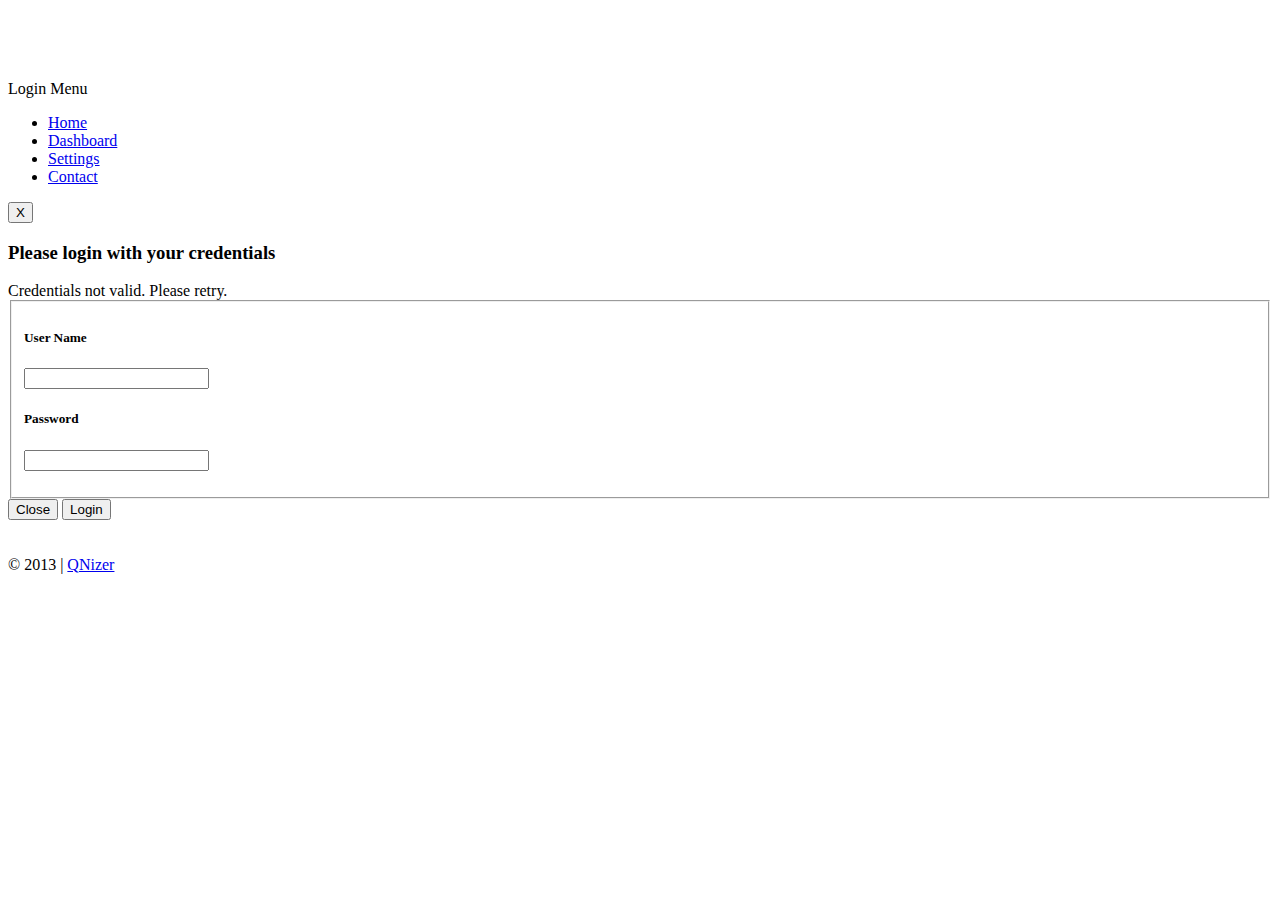
==== Q-Nizer/src/main/webapp/WEB-INF/html/index.html @ 3b821fd6 "Integration with MongonDB and Nexmo SMS Provider" ====
<!DOCTYPE html>
<html lang="en"  ng-app="AngularSpringApp">
	<head>
	<title>Q-Buster</title>
	<meta charset="utf-8">
	<link rel="icon" href="resources/images/queue.png" type="image/x-icon">
    <link rel="shortcut icon" href="images/queue.png" type="image/x-icon" />
    <meta name="description" content="Manage your customer's waiting time">
    <meta name="keywords" content="queue, customer, management, waittime, nowait">
    <meta name="author" content="">  
	<link rel="stylesheet" href="resources/bootstrap/css/bootstrap.css" type="text/css" media="screen">
	<link rel="stylesheet" href="resources/bootstrap/css/responsive.css" type="text/css" media="screen">
	<link rel="stylesheet" href="resources/bootstrap/css/bootstrap-modal.css" type="text/css" media="screen">
	<link rel="stylesheet" href="resources/bootstrap/css/style.css" type="text/css" media="screen">
	<link rel="stylesheet" href="resources/bootstrap/css/touchTouch.css" type="text/css" media="screen">
	<link rel="stylesheet" href="resources/bootstrap/css/kwicks-slider.css" type="text/css" media="screen">
	<link href='resources/css/font.css' rel='stylesheet' type='text/css'>
	<link href="resources/footable/footable-0.1.css" rel="stylesheet" type="text/css" />
 	<link href="resources/footable/footable.sortable-0.1.css" rel="stylesheet" type="text/css" />
	<script type="text/javascript" src="resources/js/jquery.js"></script>
    <script type="text/javascript" src="resources/js/superfish.js"></script>
	<script type="text/javascript" src="resources/js/jquery.flexslider-min.js"></script>
	<script type="text/javascript" src="resources/js/jquery.kwicks-1.5.1.js"></script>
	<script type="text/javascript" src="resources/js/jquery.easing.1.3.js"></script>
	<script type="text/javascript" src="resources/js/jquery.cookie.js"></script>    
	<script type="text/javascript" src="resources/js/jquery.dataTables.js"></script>   
	<script type="text/javascript" src="resources/js/touchTouch.jquery.js"></script>
	<script src="resources/js/forms.js"></script>
	<script src="resources/js/DT_bootstrap.js"></script>
	<script type="text/javascript">if($(window).width()>1024){document.write("<"+"script src='resources/js/jquery.preloader.js'></"+"script>");}</script>

	<script>		
		 jQuery(window).load(function() {	
		 $x = $(window).width();		
	if($x > 1024)
	{			
	jQuery("#content .row").preloader();    }	
		 
     jQuery('.magnifier').touchTouch();			
    jQuery('.spinner').animate({'opacity':0},1000,'easeOutCubic',function (){jQuery(this).css('display','none')});	
  		  }); 
				
	</script>

	<!--[if lt IE 8]>
  		<div style='text-align:center'><a href="http://www.microsoft.com/windows/internet-explorer/default.aspx?ocid=ie6_countdown_bannercode"><img src="http://www.theie6countdown.com/img/upgrade.jpg"border="0"alt=""/></a></div>  
 	<![endif]-->
	<!--[if (gt IE 9)|!(IE)]><!-->
	<!--<![endif]-->
	<!--[if lt IE 9]>
    <script src="js/html5.js"></script>
    <link rel="stylesheet" href="resources/bootstrap/css/docs.css" type="text/css" media="screen">
    <link rel="stylesheet" href="resources/bootstrap/css/ie.css" type="text/css" media="screen">
    <link href='css/font.css' rel='stylesheet' type='text/css'>
  <![endif]-->
  
</head>
<body class="qnizer">
<div class="spinner"></div> 
<!-- header start -->
<header >
      <div class="container clearfix">
    <div class="row">
        <div class="span12">
        <div class="navbar navbar_" >
            <div class="container">
            <h1 class="brand brand_"><a href="#/home"><img alt="" src="resources/images/logo.png"> </a></h1>
            
             <a class="btn btn-navbar" id="login-link" ng-click="launchLogin()">Login</a>
             
             <a class="btn btn-navbar" data-toggle="collapse" data-target=".nav-collapse_">Menu <span class="icon-bar"></span> </a>
             
             <div class="nav-collapse nav-collapse_  collapse" id="menu">
                  <ul class="nav sf-menu">
                <li class="active"><a href="#/home">Home</a></li>
                <li><a href="#/dashboard">Dashboard</a></li>
                <li><a href="blog.html">Settings</a></li>
                <li><a href="contact.html">Contact</a></li>
                
              </ul>
                </div>
 	         </div>
            </div>
      </div>
        </div>
  </div>
</header>

<div id="login-holder" class="modal hide fade" tabindex="-1" data-width="760">
  <div class="modal-header">
    <button type="button" class="close" data-dismiss="modal" aria-hidden="true">X</button>
    <h3>Please login with your credentials</h3>
  </div>
  
  <div id="login-inner" ng:controller="LoginController">
  <div class="alert alert-error" ng-show="error">
   		Credentials not valid. Please retry.
   </div>
   <form ng-submit="login()">
  <div class="modal-body">
    <div class="row-fluid">
     <fieldset>
      <div class="span6">
        <h5>User Name</h5>
        <p><input type="text" class="login-inp" ng-model="username"class="span12"></p>
      </div>
      <div class="span6">
        <h5>Password</h5>
        <p><input type="password" class="login-inp" ng-model="password" class="span12"></p>
      </div>
      </fieldset>
    </div>
  </div>
  <div class="modal-footer">
    <button type="button" data-dismiss="modal" class="btn">Close</button>
    <button type="submit" class="btn btn-1">Login</button>
  </div>
  </form>
  </div>
</div>
 
<div class="bg-content" id="main-content">
	<div class="container">
		<div ng-view></div>
	</div>
</div>
	
<div><BR/><BR/></div>

<!-- footer -->
<footer>
  <div class="container clearfix">
    <div class="privacy pull-left">&copy; 2013 | <a href="#/home">QNizer</a></div>
  </div>
    </footer>
<script type="text/javascript" src="js/bootstrap.js"></script>
</body>
</html>
<script type="text/javascript" src="resources/js/bootstrap.js"></script>
<script src="resources/js/lib/angular/angular.min.js"></script>
<script src="resources/js/lib/angular/angular-sanitize.min.js"></script>

<!-- chart libraries start -->
<script src="resources/js/lib/charts/excanvas.js"></script>
<script src="resources/js/lib/charts/jquery.flot.min.js"></script>
<script src="resources/js/lib/charts/jquery.flot.pie.min.js"></script>
<script src="resources/js/lib/charts/jquery.flot.stack.js"></script>
<script src="resources/js/lib/charts/jquery.flot.resize.min.js"></script>
<script src="resources/js/lib/charts/nizer-charts.js"></script>
<!-- chart libraries end -->
	
<script src="resources/js/app.js"></script>
<script src="resources/js/services.js"></script>
<script src="resources/js/controllers/HomeController.js"></script>
<script src="resources/js/filters.js"></script>
<script src="resources/js/directives.js"></script>
<script src="resources/js/content-type.js"></script>
<script src="resources/js/http-auth-interceptor.js"></script>
<script src="resources/js/auth-events.js"></script>

<script src="resources/footable/footable.js"></script>
<script src="resources/footable/footable.sortable.js"></script>
<script src="resources/js/controllers/LoginController.js"></script>

<script src="resources/js/event-source.js"></script>
</body>
</html>

<!--<script src="resources/js/controllers/DashboardController.js"></script>
<script src="resources/js/controllers/SettingsController.js"></script>
<script src="resources/js/controllers/ContactController.js"></script>
 -->
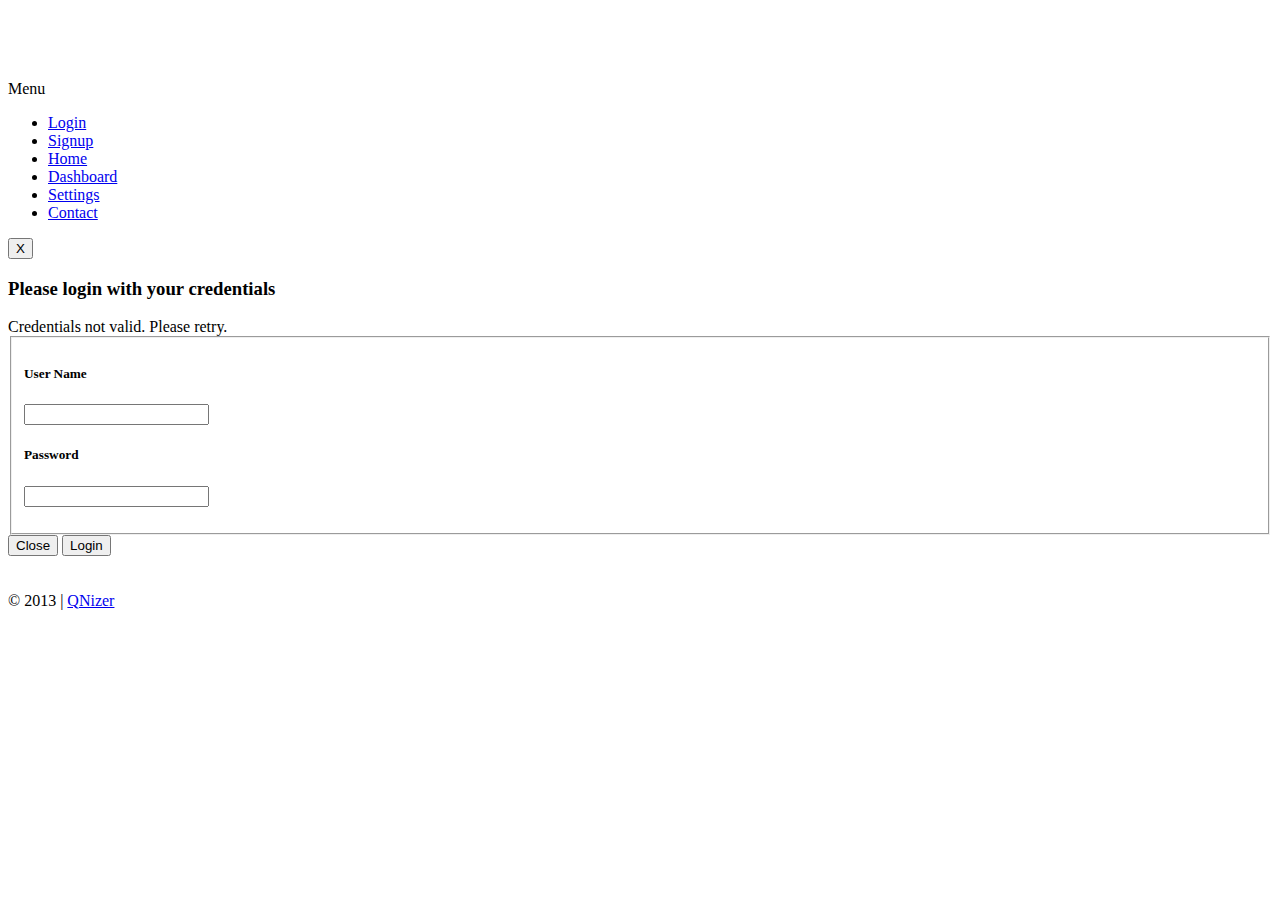
==== commit 905c6a96: "Lots and Lots of changes" ====
--- a/Q-Nizer/src/main/webapp/WEB-INF/html/index.html
+++ b/Q-Nizer/src/main/webapp/WEB-INF/html/index.html
@@ -1,7 +1,7 @@
 <!DOCTYPE html>
 <html lang="en"  ng-app="AngularSpringApp">
 	<head>
-	<title>Q-Buster</title>
+	<title>Q-Nizer</title>
 	<meta charset="utf-8">
 	<link rel="icon" href="resources/images/queue.png" type="image/x-icon">
     <link rel="shortcut icon" href="images/queue.png" type="image/x-icon" />
@@ -23,7 +23,7 @@
 	<script type="text/javascript" src="resources/js/jquery.kwicks-1.5.1.js"></script>
 	<script type="text/javascript" src="resources/js/jquery.easing.1.3.js"></script>
 	<script type="text/javascript" src="resources/js/jquery.cookie.js"></script>    
-	<script type="text/javascript" src="resources/js/jquery.dataTables.js"></script>   
+	<script type="text/javascript" src="resources/js/jquery.dataTables.js"></script>  
 	<script type="text/javascript" src="resources/js/touchTouch.jquery.js"></script>
 	<script src="resources/js/forms.js"></script>
 	<script src="resources/js/DT_bootstrap.js"></script>
@@ -48,7 +48,7 @@
 	<!--[if (gt IE 9)|!(IE)]><!-->
 	<!--<![endif]-->
 	<!--[if lt IE 9]>
-    <script src="js/html5.js"></script>
+    <script src="resources/js/html5.js"></script>
     <link rel="stylesheet" href="resources/bootstrap/css/docs.css" type="text/css" media="screen">
     <link rel="stylesheet" href="resources/bootstrap/css/ie.css" type="text/css" media="screen">
     <link href='css/font.css' rel='stylesheet' type='text/css'>
@@ -65,18 +65,15 @@
         <div class="navbar navbar_" >
             <div class="container">
             <h1 class="brand brand_"><a href="#/home"><img alt="" src="resources/images/logo.png"> </a></h1>
-            
-             <a class="btn btn-navbar" id="login-link" ng-click="launchLogin()">Login</a>
-             
              <a class="btn btn-navbar" data-toggle="collapse" data-target=".nav-collapse_">Menu <span class="icon-bar"></span> </a>
-             
              <div class="nav-collapse nav-collapse_  collapse" id="menu">
-                  <ul class="nav sf-menu">
-                <li class="active"><a href="#/home">Home</a></li>
-                <li><a href="#/dashboard">Dashboard</a></li>
-                <li><a href="blog.html">Settings</a></li>
-                <li><a href="contact.html">Contact</a></li>
-                
+              <ul class="nav sf-menu">
+                <li ><a href="#/home">Login</a></li>
+                <li ><a href="#/public/signup">Signup</a></li>
+                <li ><a href="#/home">Home</a></li>
+                <li ><a href="#/dashboard">Dashboard</a></li>
+                <li ><a href="blog.html">Settings</a></li>
+                <li ><a href="contact.html">Contact</a></li>
               </ul>
                 </div>
  	         </div>
@@ -133,10 +130,10 @@
     <div class="privacy pull-left">&copy; 2013 | <a href="#/home">QNizer</a></div>
   </div>
     </footer>
-<script type="text/javascript" src="js/bootstrap.js"></script>
 </body>
 </html>
 <script type="text/javascript" src="resources/js/bootstrap.js"></script>
+<script type="text/javascript" src="resources/js/modernizr.js"></script>   
 <script src="resources/js/lib/angular/angular.min.js"></script>
 <script src="resources/js/lib/angular/angular-sanitize.min.js"></script>
 
@@ -154,15 +151,16 @@
 <script src="resources/js/controllers/HomeController.js"></script>
 <script src="resources/js/filters.js"></script>
 <script src="resources/js/directives.js"></script>
-<script src="resources/js/content-type.js"></script>
 <script src="resources/js/http-auth-interceptor.js"></script>
 <script src="resources/js/auth-events.js"></script>
+
 
 <script src="resources/footable/footable.js"></script>
 <script src="resources/footable/footable.sortable.js"></script>
 <script src="resources/js/controllers/LoginController.js"></script>
+<script src="resources/js/controllers/PublicController.js"></script>
 
-<script src="resources/js/event-source.js"></script>
+
 </body>
 </html>
 
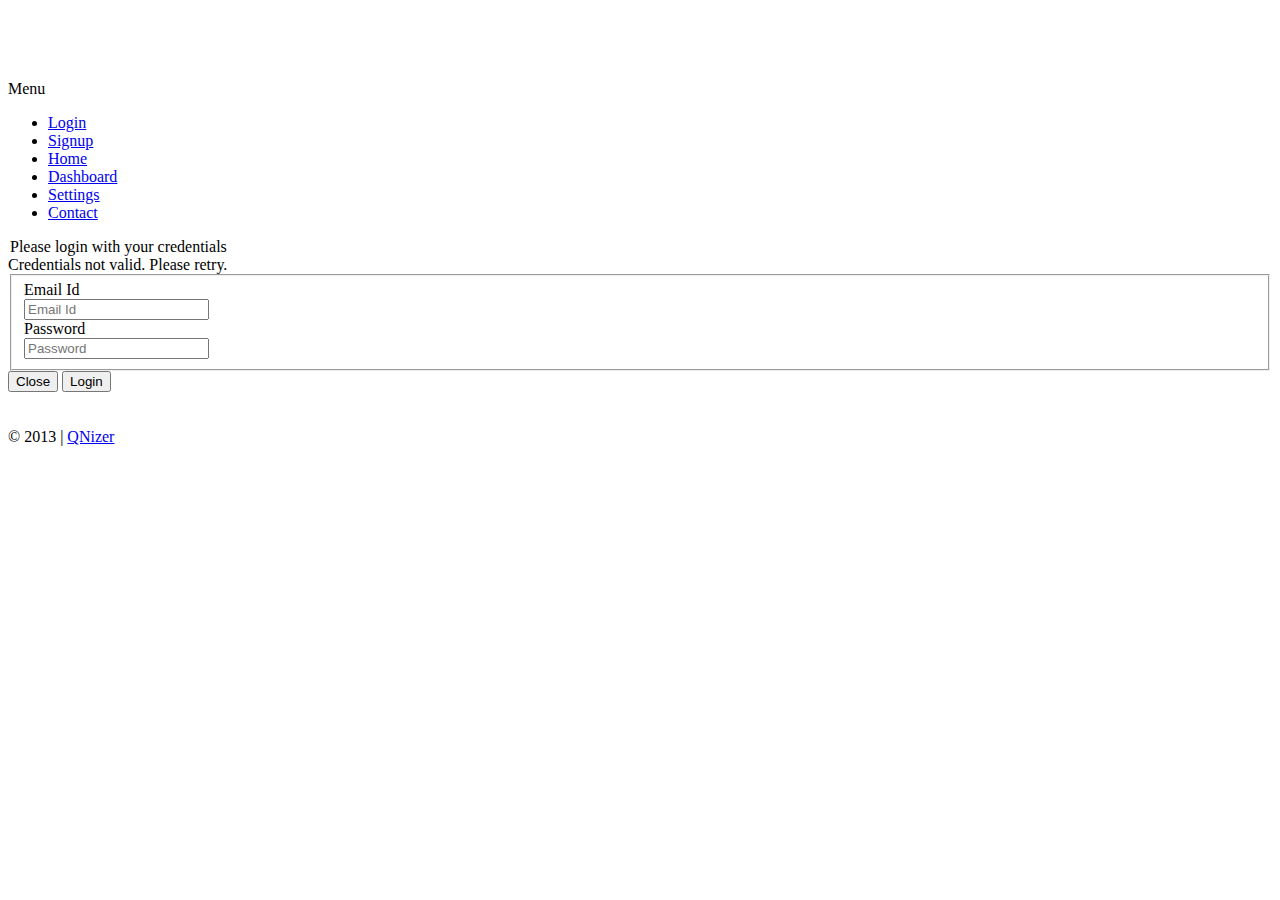
==== commit eecbccd9: "Features enhanced." ====
--- a/Q-Nizer/src/main/webapp/WEB-INF/html/index.html
+++ b/Q-Nizer/src/main/webapp/WEB-INF/html/index.html
@@ -83,27 +83,30 @@
   </div>
 </header>
 
-<div id="login-holder" class="modal hide fade" tabindex="-1" data-width="760">
-  <div class="modal-header">
-    <button type="button" class="close" data-dismiss="modal" aria-hidden="true">X</button>
-    <h3>Please login with your credentials</h3>
-  </div>
+<div id="login-holder" class="modal hide fade" tabindex="-1">
+  <legend>
+    Please login with your credentials
+  </legend>
   
   <div id="login-inner" ng:controller="LoginController">
   <div class="alert alert-error" ng-show="error">
    		Credentials not valid. Please retry.
    </div>
-   <form ng-submit="login()">
+   <form ng-submit="login()" accept-charset="UTF-8" class="form-vertical">
   <div class="modal-body">
     <div class="row-fluid">
      <fieldset>
-      <div class="span6">
-        <h5>User Name</h5>
-        <p><input type="text" class="login-inp" ng-model="username"class="span12"></p>
+      <div class="control-group span6">
+        <label class="control-label" for="username">Email Id</label>
+        <div class="controls">
+        <input type="text" class="login-inp" id="username" name="username" ng-model="username"class="span12" placeHolder="Email Id">
+        </div>
       </div>
-      <div class="span6">
-        <h5>Password</h5>
-        <p><input type="password" class="login-inp" ng-model="password" class="span12"></p>
+      <div class="control-group span6">
+         <label class="control-label" for="password">Password</label>
+         <div class="controls">
+        	<input type="password" id="password" name="password" class="login-inp" ng-model="password" class="span12" placeHolder="Password">
+        </div>
       </div>
       </fieldset>
     </div>
@@ -164,6 +167,23 @@
 </body>
 </html>
 
+<script>
+
+$.fn.doCenter = function () {
+
+	this.css(
+            {
+                'margin-top': function () {
+                    return -($(this).height() / 2);
+                }
+            })
+            
+    return this;
+}
+
+
+</script>
+
 <!--<script src="resources/js/controllers/DashboardController.js"></script>
 <script src="resources/js/controllers/SettingsController.js"></script>
 <script src="resources/js/controllers/ContactController.js"></script>
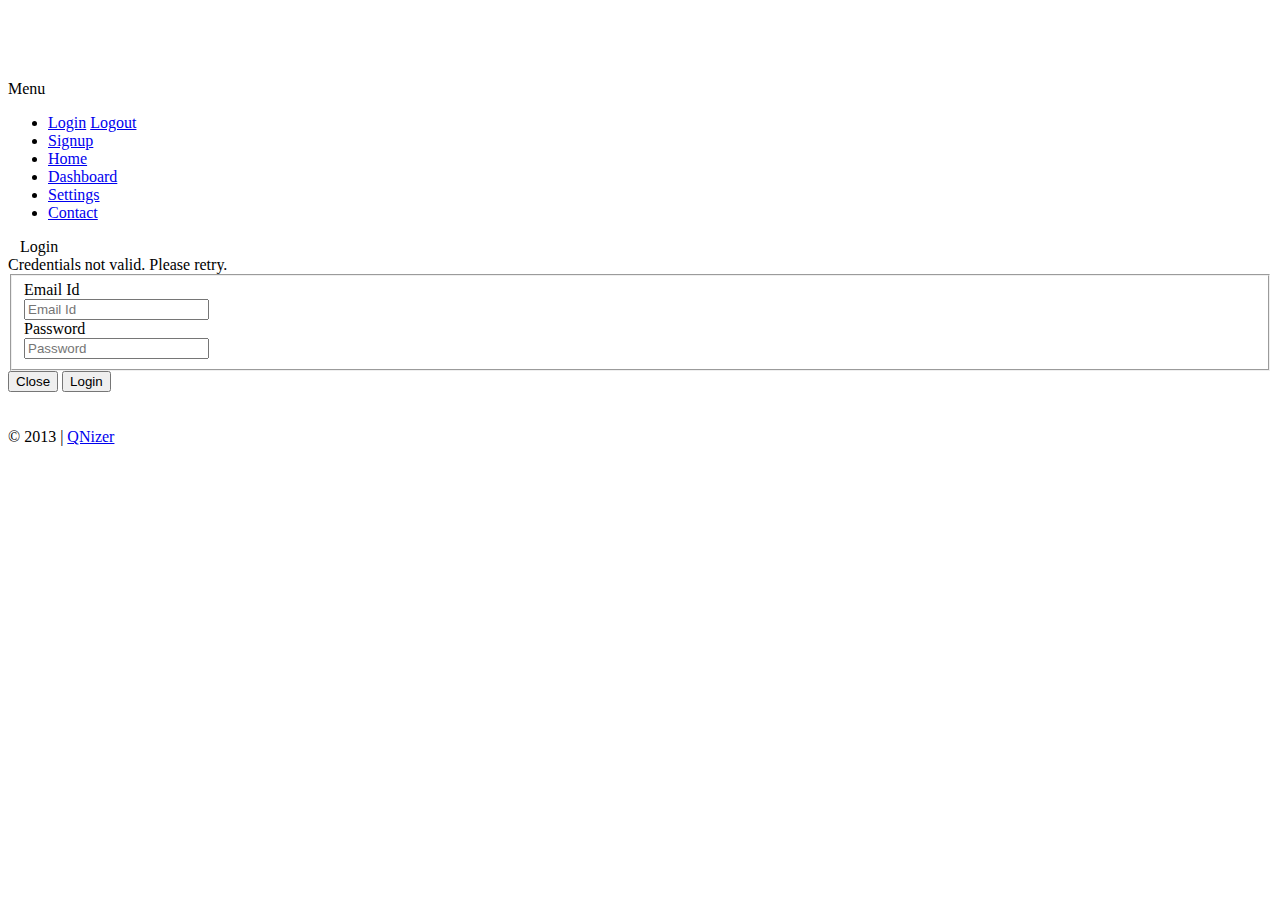
==== commit d43a3e7e: "minor changes" ====
--- a/Q-Nizer/src/main/webapp/WEB-INF/html/index.html
+++ b/Q-Nizer/src/main/webapp/WEB-INF/html/index.html
@@ -15,8 +15,8 @@
 	<link rel="stylesheet" href="resources/bootstrap/css/touchTouch.css" type="text/css" media="screen">
 	<link rel="stylesheet" href="resources/bootstrap/css/kwicks-slider.css" type="text/css" media="screen">
 	<link href='resources/css/font.css' rel='stylesheet' type='text/css'>
-	<link href="resources/footable/footable-0.1.css" rel="stylesheet" type="text/css" />
- 	<link href="resources/footable/footable.sortable-0.1.css" rel="stylesheet" type="text/css" />
+	<link href="resources/footablev2/css/footable.core.css" rel="stylesheet" type="text/css" />
+ 	<link href="resources/footablev2/css/footable.metro.css" rel="stylesheet" type="text/css" />
 	<script type="text/javascript" src="resources/js/jquery.js"></script>
     <script type="text/javascript" src="resources/js/superfish.js"></script>
 	<script type="text/javascript" src="resources/js/jquery.flexslider-min.js"></script>
@@ -67,8 +67,9 @@
             <h1 class="brand brand_"><a href="#/home"><img alt="" src="resources/images/logo.png"> </a></h1>
              <a class="btn btn-navbar" data-toggle="collapse" data-target=".nav-collapse_">Menu <span class="icon-bar"></span> </a>
              <div class="nav-collapse nav-collapse_  collapse" id="menu">
-              <ul class="nav sf-menu">
-                <li ><a href="#/home">Login</a></li>
+              <ul class="nav sf-menu" >
+                <li ng-switch="user"><a ng-switch-default href="#/home">Login</a>
+                <a ng-switch-when="true"  href="#/home">Logout</a></li>
                 <li ><a href="#/public/signup">Signup</a></li>
                 <li ><a href="#/home">Home</a></li>
                 <li ><a href="#/dashboard">Dashboard</a></li>
@@ -85,7 +86,7 @@
 
 <div id="login-holder" class="modal hide fade" tabindex="-1">
   <legend>
-    Please login with your credentials
+    <span style="margin-left:10px">Login</span>
   </legend>
   
   <div id="login-inner" ng:controller="LoginController">
@@ -158,8 +159,8 @@
 <script src="resources/js/auth-events.js"></script>
 
 
-<script src="resources/footable/footable.js"></script>
-<script src="resources/footable/footable.sortable.js"></script>
+<script src="resources/footablev2/js/footable.js"></script>
+<script src="resources/footablev2/js/footable.sort.js"></script>
 <script src="resources/js/controllers/LoginController.js"></script>
 <script src="resources/js/controllers/PublicController.js"></script>
 
